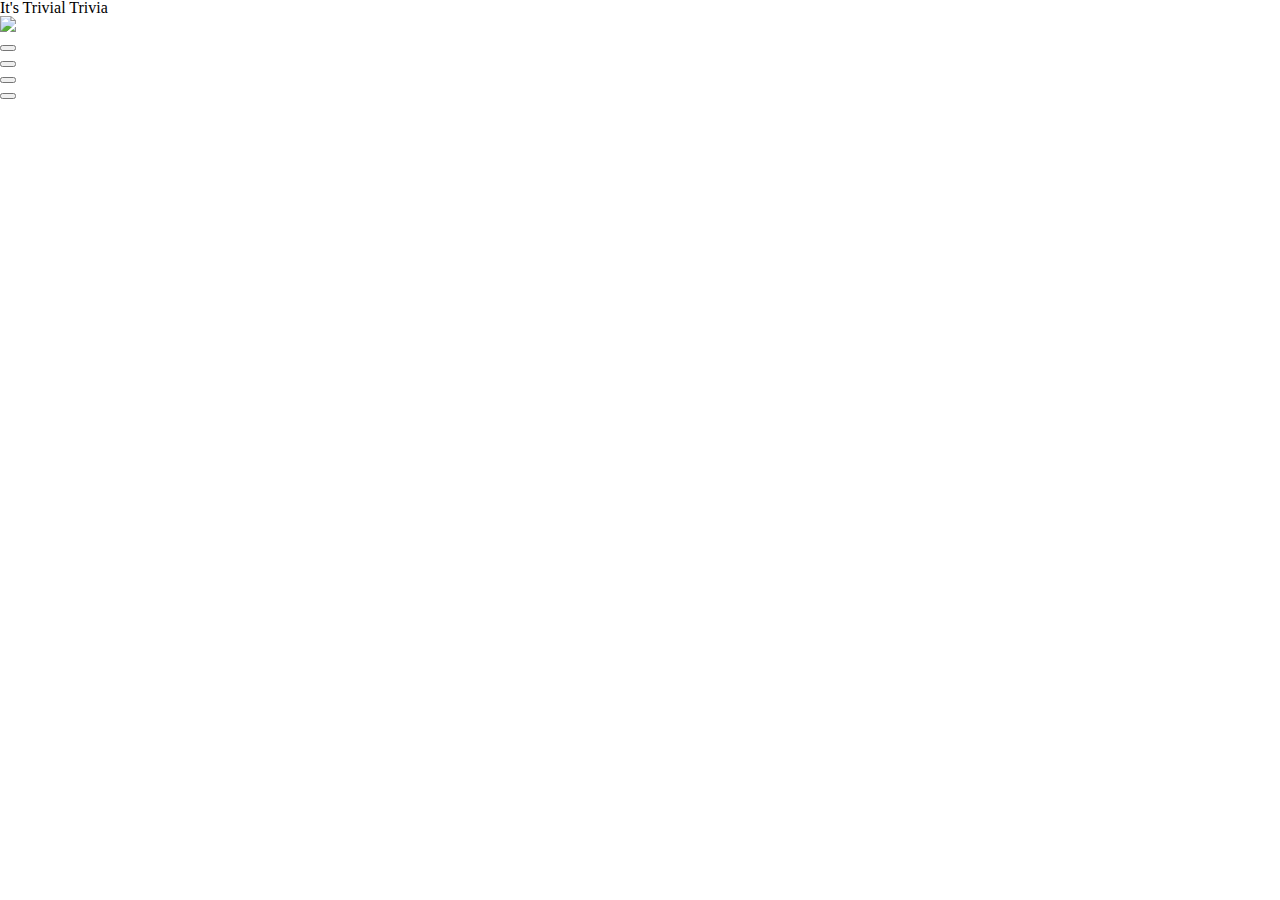
==== index.html @ c013dbfe "latest" ====
<!DOCTYPE html>
<html lang='en'>
<head>
  <meta charset='UTF-8'>
  <title>Trivial Trivia: The Game</title>

  <!-- jQuery Library -->
  <script src='https://code.jquery.com/jquery-2.2.3.js' integrity='sha256-laXWtGydpwqJ8JA+X9x2miwmaiKhn8tVmOVEigRNtP4='' crossorigin='anonymous'></script>

 
  <link rel='stylesheet' href='https://maxcdn.bootstrapcdn.com/bootstrap/3.3.6/css/bootstrap.min.css' integrity='sha384-1q8mTJOASx8j1Au+a5WDVnPi2lkFfwwEAa8hDDdjZlpLegxhjVME1fgjWPGmkzs7' crossorigin='anonymous'>

  <link rel='stylesheet' type='text/css' href='style.css'>
  <link rel='stylesheet' type='text/css' href='reset.css'>

 
  
</head>

<body>

 <body>
      <div class='jumbotron text-center'>
  <h1>It's Trivial Trivia <div class="container">
           <span class='glyphicon glyphicon-music'></span>    
                         
 </div>
   
    <img src='http://b1017online.com/files/2013/04/Name-the-Song.jpg'>

    <div class='timer'></div>
    <div class='question'></div>
    <div class='answers'>
      <div>
        <button class='answerchoice' id='buttonA'></button>
      </div>
      <div>
        <button class='answerchoice' id='buttonB'></button>
      </div>
      <div>
        <button class='answerchoice' id='buttonC'></button>
      </div>
      <div>
        <button class='answerchoice' id='buttonD'></button>
      </div>
    </div>

  </body>
</html>

  <script type='text/javascript' src='tivial.js'></script>

</body>
</html>
---- style.css ----
body {
    font-family: 'Space Mono', monospace;
    font-weight: 400;
    display: flex;
    min-height: 100vh;
    flex-direction: column;
}

main {
    flex: 1 0 auto;
}

footer.page-footer {
    margin-top: 0;
}

#gitIcon {
    line-height: 55px;
}



.parallax-container {
    height: 1010px;
    padding-bottom: 100px;
}

#header {
    color: #fff;
    font-family: 'Monoton', cursive;
    font-size: 125px;
}

#parall {
    background-color: rgba(0, 0, 0, 0.5);
    height: 1010px;
    width: 100%;
}

#introCard {
    color: #fff;
    font-size: 30px;
    margin: 30px 0;
    background-color: transparent;
}

#introSection {
    margin-top: 40px;
}

#instructionModal {
    background-color: rgba(0, 0, 0, 0.9);
    color: #fff;
    font-size: 17px;
}

#instructionModalFooter {
    background-color: rgba(0, 0, 0, 0.9);
    color: #fff;
}

#instructionGIF {
    margin-top: 30px;
}

#instructionConfirm {
    color: #ffeb3b;
    font-size: 23px;
}

#instructionConfirm:hover {
    color: #fff;
}


#buttonRow {
    margin-top: 130px;
}

.btn-large {
    border-radius: 6px;
    border: #fff 4px solid;
    line-height: 45px;
    color: #fff;
    background-color: transparent;
}

.btn-large:hover {
    color: #f1c40f;
    border: #f1c40f 4px solid;
}


#questionSpace {
    color: #fff;
    margin-top: 40px;
     padding: 10px;
    width: 1000px;
    height: 500px;
}

#question {
    font-size: 37px;
}


#timer {
    color: #e74c3c;
    font-size: 47px;
}



#choices {
    font-size: 23px;
}

.pickAnswer {
    border: solid 5px #fff;
}

.pickAnswer, .pickAnswer:hover {
    display: block;
    margin: 20px 0;
    padding: 10px;
    border-radius: 6px;
}

.pickAnswer:hover {
    border: solid 5px #f1c40f;
    cursor: pointer;
}
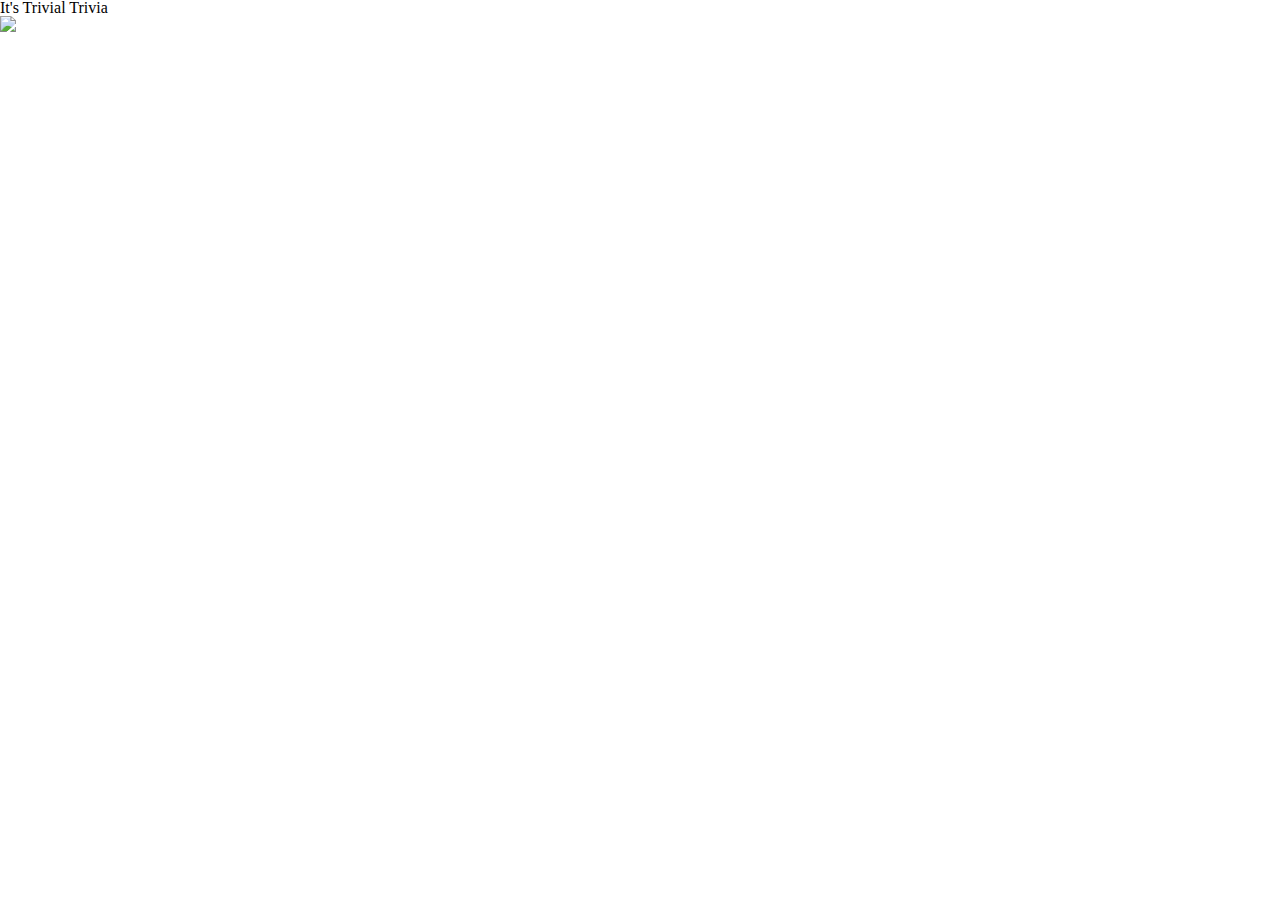
==== commit 3cf962f1: "latest" ====
--- a/index.html
+++ b/index.html
@@ -31,7 +31,7 @@
     <div class='timer'></div>
     <div class='question'></div>
     <div class='answers'>
-      <div>
+     <!--  <div>
         <button class='answerchoice' id='buttonA'></button>
       </div>
       <div>
@@ -42,7 +42,7 @@
       </div>
       <div>
         <button class='answerchoice' id='buttonD'></button>
-      </div>
+      </div> -->
     </div>
 
   </body>
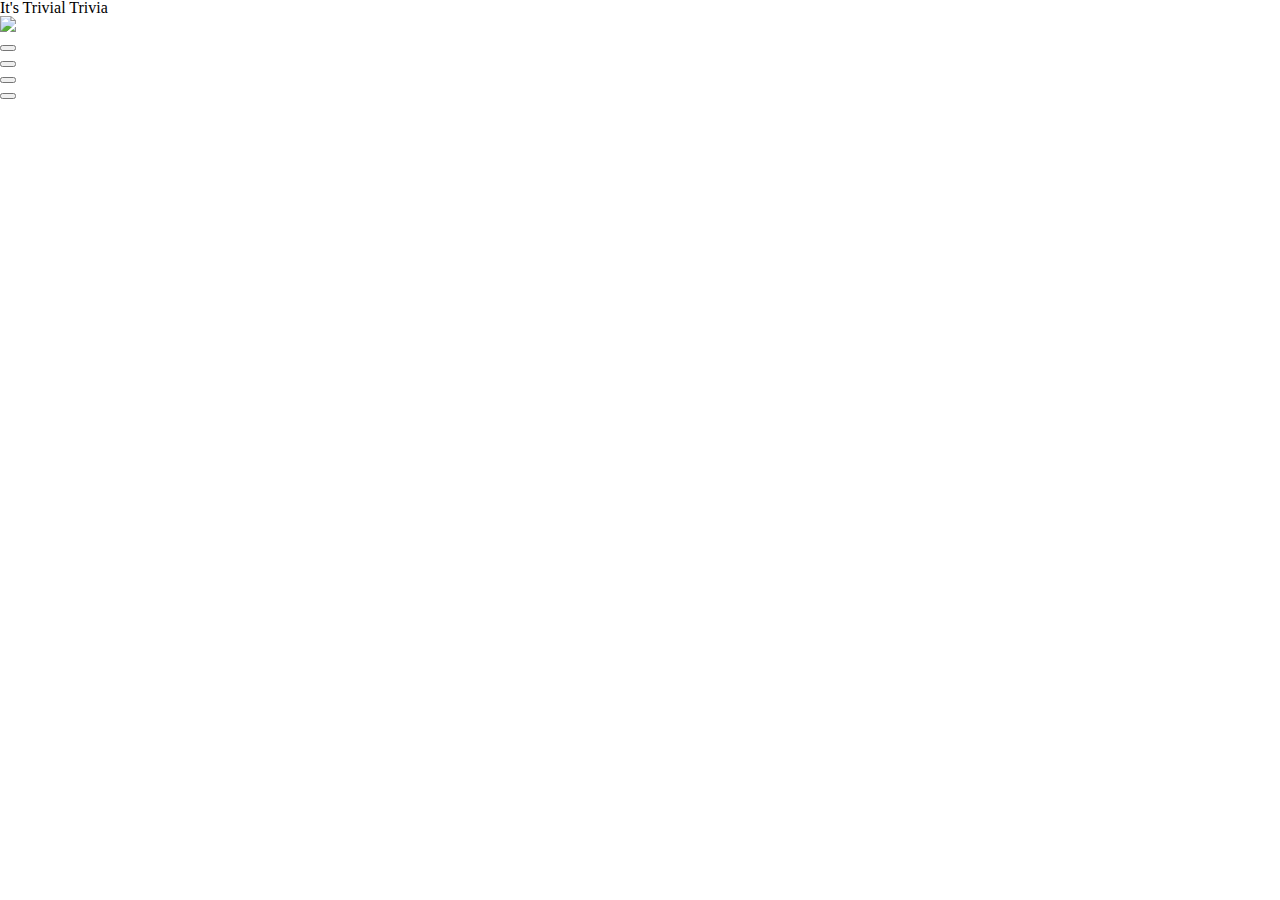
==== commit dd7b54f7: "latest" ====
--- a/index.html
+++ b/index.html
@@ -31,7 +31,7 @@
     <div class='timer'></div>
     <div class='question'></div>
     <div class='answers'>
-     <!--  <div>
+      <div>
         <button class='answerchoice' id='buttonA'></button>
       </div>
       <div>
@@ -42,7 +42,7 @@
       </div>
       <div>
         <button class='answerchoice' id='buttonD'></button>
-      </div> -->
+      </div>
     </div>
 
   </body>
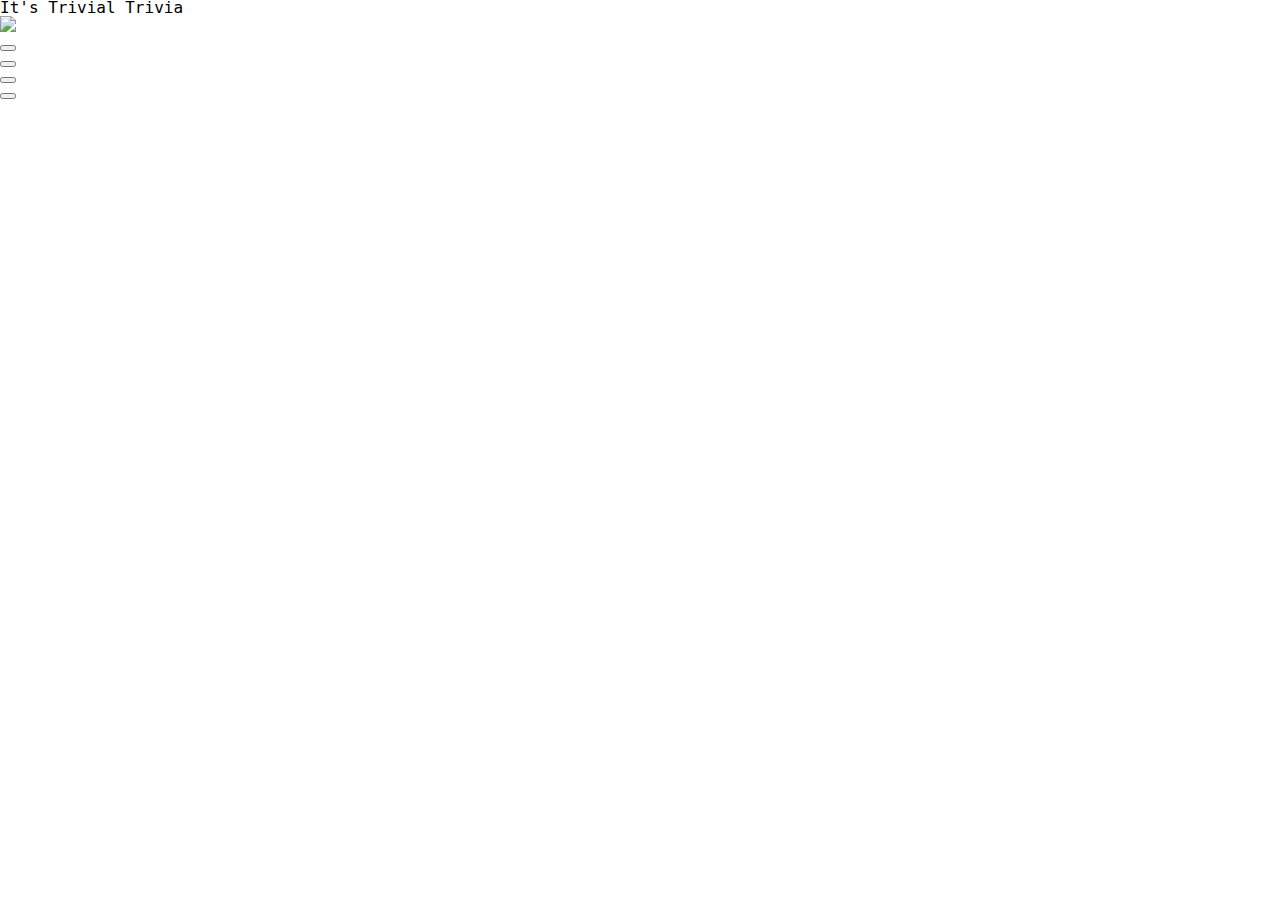
==== commit 93542d52: "latest" ====
--- a/index.html
+++ b/index.html
@@ -6,12 +6,12 @@
 
   <!-- jQuery Library -->
   <script src='https://code.jquery.com/jquery-2.2.3.js' integrity='sha256-laXWtGydpwqJ8JA+X9x2miwmaiKhn8tVmOVEigRNtP4='' crossorigin='anonymous'></script>
-
+ <link rel='stylesheet' type='text/css' href='reset.css'>
  
   <link rel='stylesheet' href='https://maxcdn.bootstrapcdn.com/bootstrap/3.3.6/css/bootstrap.min.css' integrity='sha384-1q8mTJOASx8j1Au+a5WDVnPi2lkFfwwEAa8hDDdjZlpLegxhjVME1fgjWPGmkzs7' crossorigin='anonymous'>
 
   <link rel='stylesheet' type='text/css' href='style.css'>
-  <link rel='stylesheet' type='text/css' href='reset.css'>
+ 
 
  
   
@@ -21,7 +21,8 @@
 
  <body>
       <div class='jumbotron text-center'>
-  <h1>It's Trivial Trivia <div class="container">
+  <h1>It's Trivial Trivia </h1>
+   <div class="container">
            <span class='glyphicon glyphicon-music'></span>    
                          
  </div>
